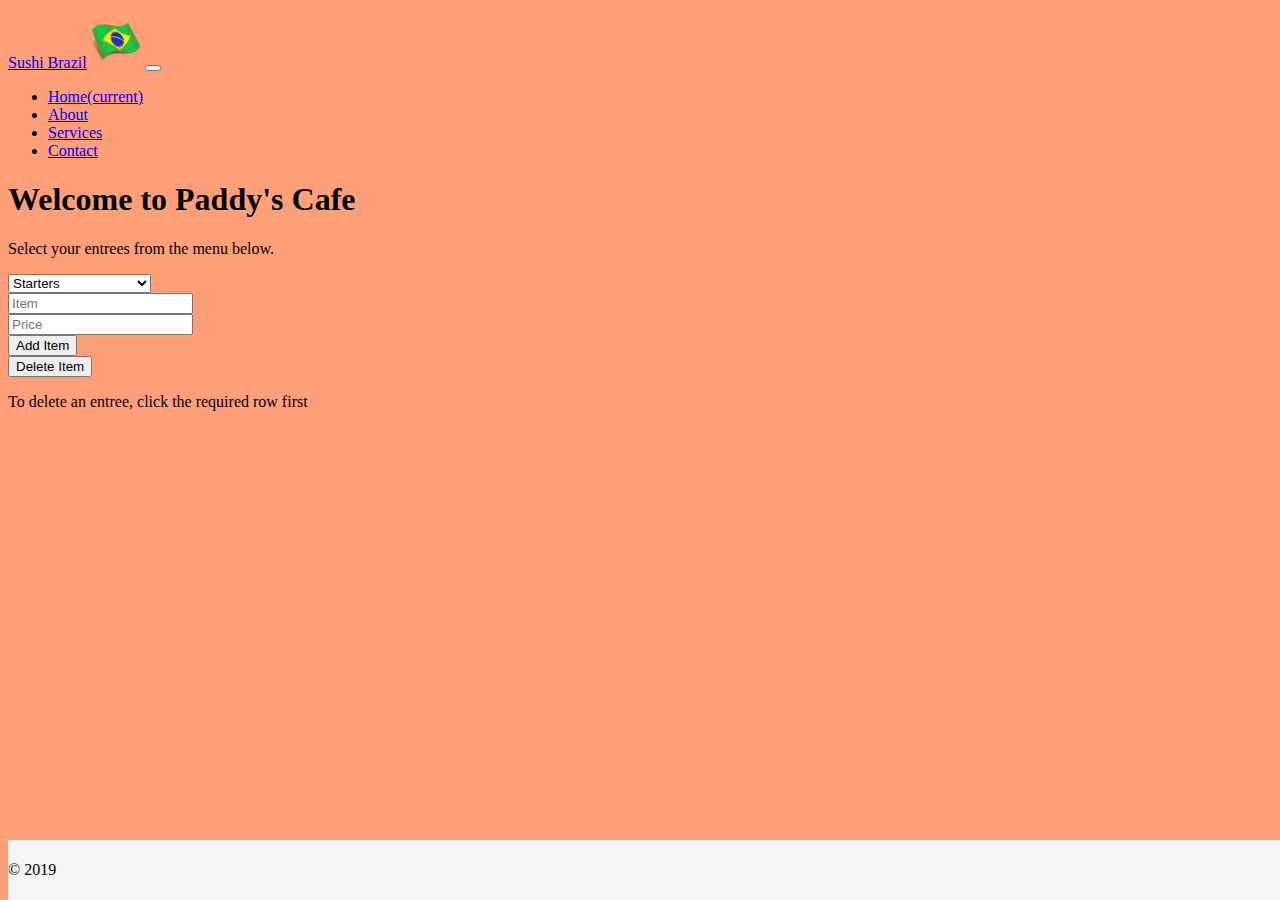
==== views/index.html @ 89de12b5 "validation price" ====
<!DOCTYPE html>
<html lang="en">

<head>
	<meta charset="utf-8">
	<meta name="viewport" content="width=device-width, initial-scale=1, shrink-to-fit=no">
	<meta name="description" content="">
	<meta name="author" content="">
	<title>IWA Demo App</title>
	<!-- Bootstrap core CSS -->
	<link href="css/bootstrap.min.css" rel="stylesheet">
	<link href="css/SushiBrazil.css" rel="stylesheet">
</head>

<body>
	<!-- Navigation -->
	<nav class="navbar navbar-expand-lg navbar-dark bg-dark static-top">
		<div class="container">	<a class="navbar-brand" href="#">Sushi Brazil</a>
        <img src="./images/bandeirabrasil.png" alt="Brazilian Flag" width="50" height="60">
			<button class="navbar-toggler" type="button" data-toggle="collapse" data-target="#navbarResponsive" aria-controls="navbarResponsive" aria-expanded="false" aria-label="Toggle navigation">	<span class="navbar-toggler-icon"></span>
			</button>
			<div class="collapse navbar-collapse" id="navbarResponsive">
				<ul class="navbar-nav ml-auto">
					<li class="nav-item active"><a class="nav-link" href="#">Home<span class="sr-only">(current)</span></a></li>
					<li class="nav-item"><a class="nav-link" href="#">About</a></li>
					<li class="nav-item"><a class="nav-link" href="#">Services</a></li>
					<li class="nav-item"><a class="nav-link" href="#">Contact</a></li>
				</ul>
			</div>
		</div>
	</nav>
	<!-- Page Content -->
	<div class="container">
		<div class="row">
			<div class="col-lg-12 text-left">
				<h1 class="mt-5">Welcome to Paddy's Cafe</h1>
				<p class="lead">Select your entrees from the menu below.</p>
			</div>
			<div id="results" class="col-lg-8 text-center order-3"></div>
			<div class="col-lg-4 text-center order-2">
				<form enctype="application/json" action="/post/json" method="post">
					<div class="form-group">
						<select class="form-control" name="sec_n">
							<option value="0">Starters</option>
                            <option value="1">Sushi</option>
                            <option value="2">Combos</option>
                            <option value="3">Soft Drinks</option>
                            <option value="4">Alcoholic Beverages</option>
						</select>
					</div>
					<div class="form-group">
						<input class="form-control" type="text" name="item" placeholder="Item">
					</div>
					<div class="form-group">
						<input class="form-control" step="0.50" id="unitPrice" type="number" min="0" name="price" placeholder="Price">
					</div>
					<button type="submit" class="btn btn-primary btn-block">Add Item</button>
				</form>
                    <button id="delete" class="btn btn-block btn-danger">Delete Item</button>
                    <p class="text-muted">To delete an entree, click the required row first</p>
			</div>
		</div>
	</div>
	<footer class="footer">
		<div class="container">	<span class="text-muted">&copy; 2019</span>
		</div>
	</footer>
	<!-- Bootstrap core JavaScript -->
	<script src="jquery/jquery.min.js"></script>
	<script src="jquery/table.js"></script>
	<script src="js/bootstrap.min.js"></script>
    
</body>

</html>
---- views/css/SushiBrazil.css ----
html {
  position: relative;
  min-height: 100%;
}
body {
  /* Margin bottom by footer height */
  margin-bottom: 60px;
  background-color: lightsalmon;
}
.footer {
  position: absolute;
  bottom: 0;
  width: 100%;
  /* Set the fixed height of the footer here */
  height: 60px;
  line-height: 60px; /* Vertically center the text there */
  background-color: #f5f5f5;
}
table, th, td {
     border-collapse: collapse;
     border: 1px solid black;
     text-align: center;
}
 table {
     border-collapse: collapse;
     width:100%;
}
 td, th {
     border: 1px solid #ced4da;
     padding: 0.5rem;
     text-align: left;
}
 th {
     font-weight: bold;
}
.selected {
            background-color: #dc3545;
            color: #FFF;
}
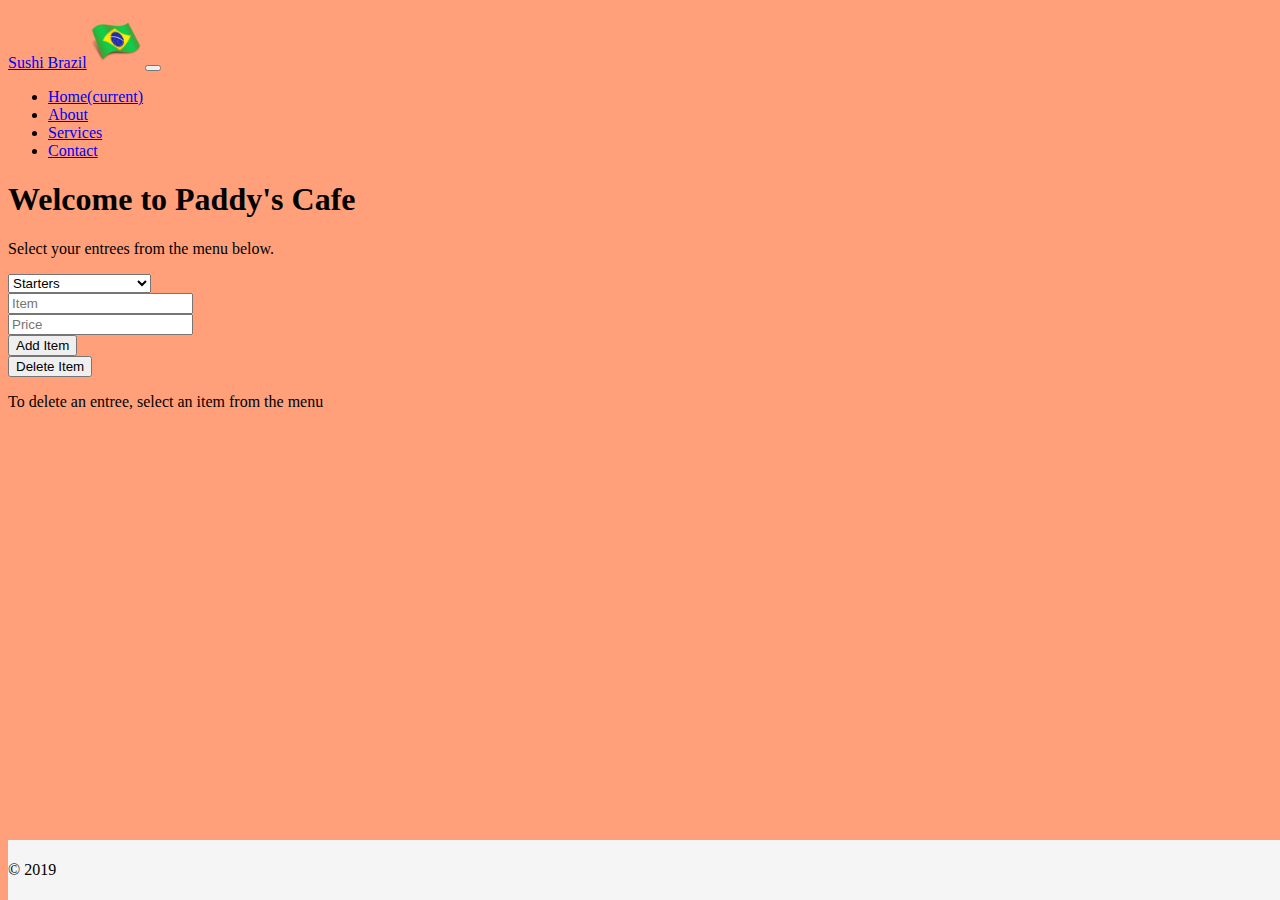
==== commit 3c7663a7: "adding comments and fixing alert messages" ====
--- a/views/index.html
+++ b/views/index.html
@@ -49,7 +49,7 @@
 						</select>
 					</div>
 					<div class="form-group">
-						<input class="form-control" type="text" name="item" placeholder="Item">
+						<input class="form-control" type="text" id="item" name="item" placeholder="Item">
 					</div>
 					<div class="form-group">
 						<input class="form-control" step="0.50" id="unitPrice" type="number" min="0" name="price" placeholder="Price">
@@ -57,7 +57,7 @@
 					<button type="submit" class="btn btn-primary btn-block">Add Item</button>
 				</form>
                     <button id="delete" class="btn btn-block btn-danger">Delete Item</button>
-                    <p class="text-muted">To delete an entree, click the required row first</p>
+                    <p class="text-muted">To delete an entree, select an item from the menu</p>
 			</div>
 		</div>
 	</div>
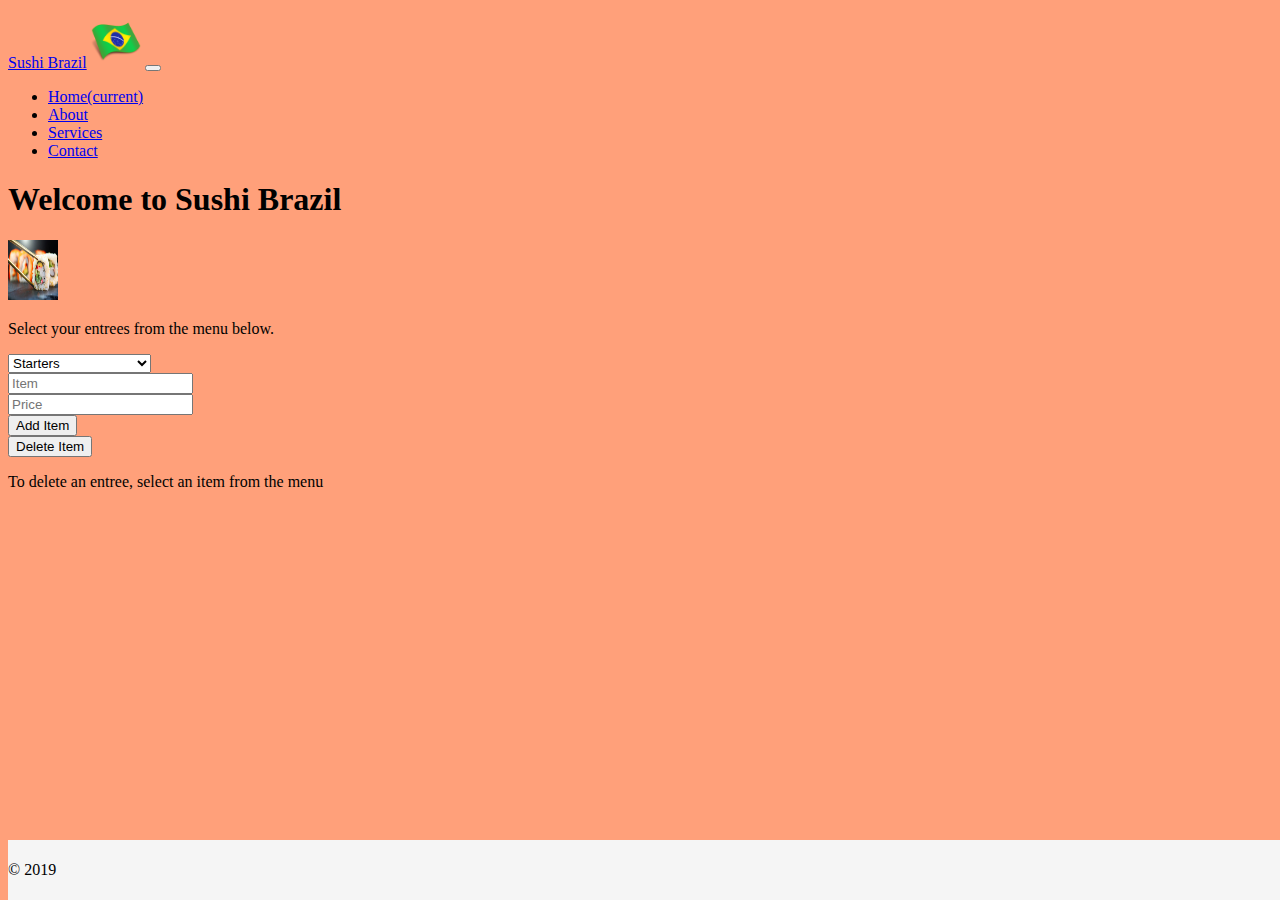
==== commit 8840bc2f: "adding sushi pic" ====
--- a/views/index.html
+++ b/views/index.html
@@ -33,7 +33,8 @@
 	<div class="container">
 		<div class="row">
 			<div class="col-lg-12 text-left">
-				<h1 class="mt-5">Welcome to Paddy's Cafe</h1>
+				<h1 class="mt-5">Welcome to Sushi Brazil</h1>
+                <img src="./images/sushi.jpg" alt="Sushi" width="50" height="60">
 				<p class="lead">Select your entrees from the menu below.</p>
 			</div>
 			<div id="results" class="col-lg-8 text-center order-3"></div>
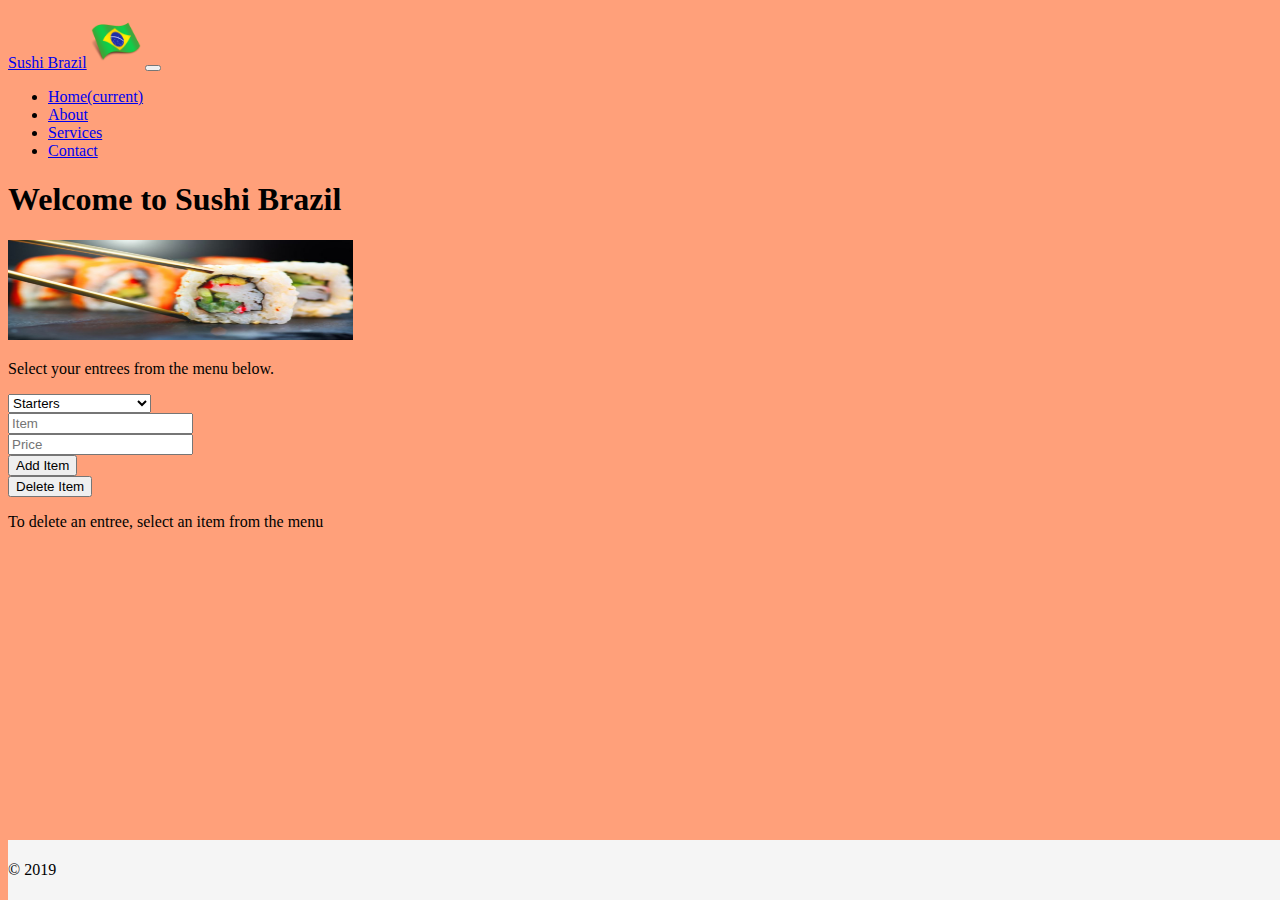
==== commit 75c566ef: "adjusting pic size" ====
--- a/views/index.html
+++ b/views/index.html
@@ -34,7 +34,7 @@
 		<div class="row">
 			<div class="col-lg-12 text-left">
 				<h1 class="mt-5">Welcome to Sushi Brazil</h1>
-                <img src="./images/sushi.jpg" alt="Sushi" width="50" height="60">
+                <img src="./images/sushi.jpg" alt="Sushi" width="345" height="100">
 				<p class="lead">Select your entrees from the menu below.</p>
 			</div>
 			<div id="results" class="col-lg-8 text-center order-3"></div>
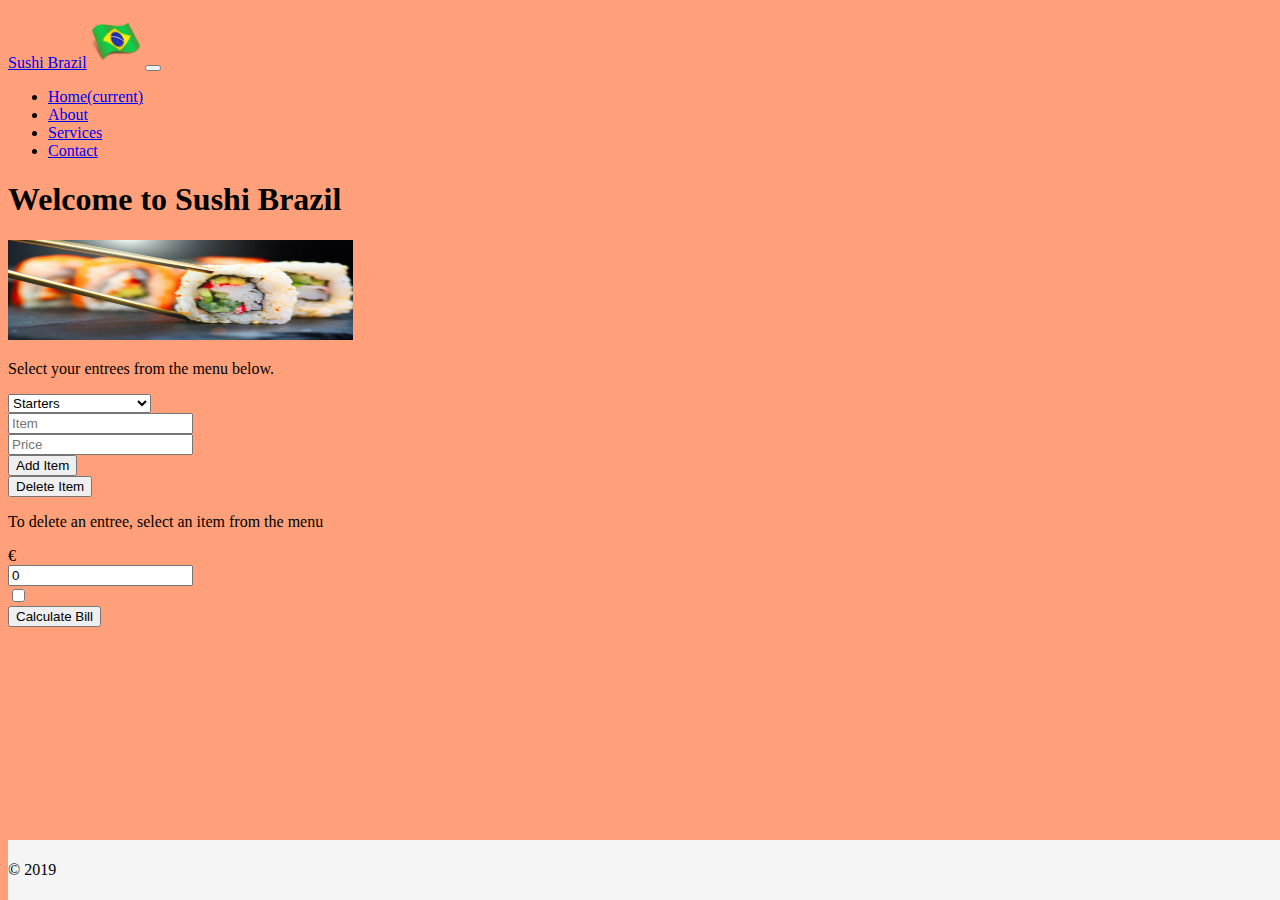
==== commit 38249b5e: "vegetarian+calcbill functions" ====
--- a/views/index.html
+++ b/views/index.html
@@ -10,6 +10,18 @@
 	<!-- Bootstrap core CSS -->
 	<link href="css/bootstrap.min.css" rel="stylesheet">
 	<link href="css/SushiBrazil.css" rel="stylesheet">
+    <script src="js/SushiBrazil.js"></script>
+    <script>
+        window.addEventListener("load", function() {
+            document.forms[1].txtBillAmt.value = calculateBill('menuTable');
+            document.querySelector("#calcBill").addEventListener("click", function() {
+                document.forms[1].txtBillAmt.value = calculateBill('menuTable');
+            });
+            document.querySelector("#showVeg").addEventListener("click", function() {
+                highlightVegetarian('menuTable', this.checked);
+            });
+        });
+    </script>
 </head>
 
 <body>
@@ -59,6 +71,21 @@
 				</form>
                     <button id="delete" class="btn btn-block btn-danger">Delete Item</button>
                     <p class="text-muted">To delete an entree, select an item from the menu</p>
+                <form>
+                    <div class="input-group">
+                        <div class="input-group-prepend">
+                                                        <span class="input-group-text">&euro;</span>
+                        </div>
+                        <input type="text" class="form-control" aria-label="Total" name="txtBillAmt">
+                         <div class="input-group-append">
+                            <div class="input-group-text">
+                                <input type="checkbox" id="showVeg" aria-label="Checkbox for following text input">
+                            </div>
+                        </div>
+                        <input class="btn btn-block btn-secondary" type="button" name="btnCalcBill" value="Calculate Bill" id="calcBill">
+                    </div>
+                    
+                </form>
 			</div>
 		</div>
 	</div>
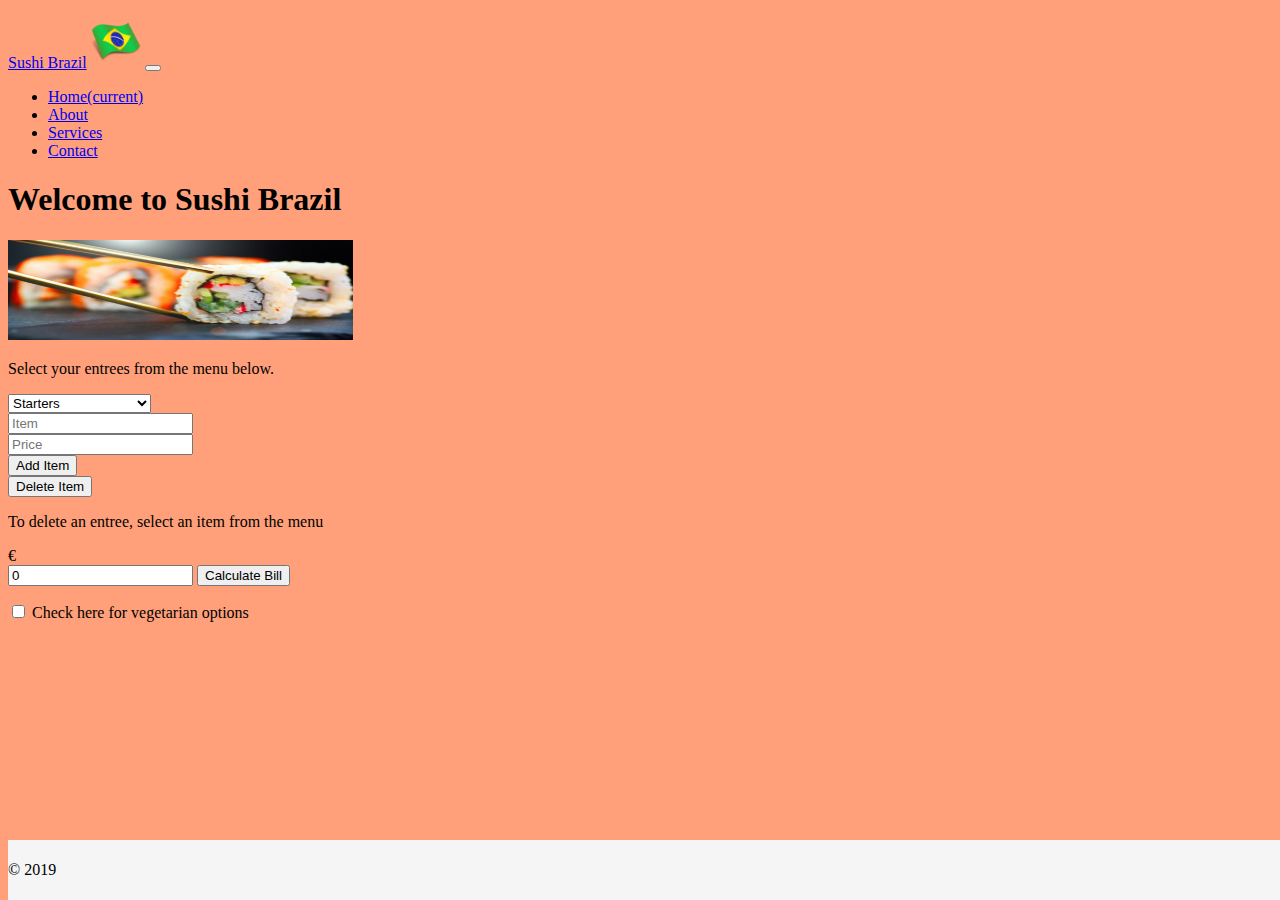
==== commit 39106ab3: "altering layout veggie option check" ====
--- a/views/index.html
+++ b/views/index.html
@@ -77,14 +77,14 @@
                                                         <span class="input-group-text">&euro;</span>
                         </div>
                         <input type="text" class="form-control" aria-label="Total" name="txtBillAmt">
-                         <div class="input-group-append">
-                            <div class="input-group-text">
-                                <input type="checkbox" id="showVeg" aria-label="Checkbox for following text input">
-                            </div>
-                        </div>
                         <input class="btn btn-block btn-secondary" type="button" name="btnCalcBill" value="Calculate Bill" id="calcBill">
                     </div>
-                    
+                </form>
+                <form>
+                    <p> </p>
+                    <div class="input-group-text">
+                    <input type="checkbox" id="showVeg" aria-label="Checkbox for following text input"> Check here for vegetarian options<br>
+                    </div>
                 </form>
 			</div>
 		</div>
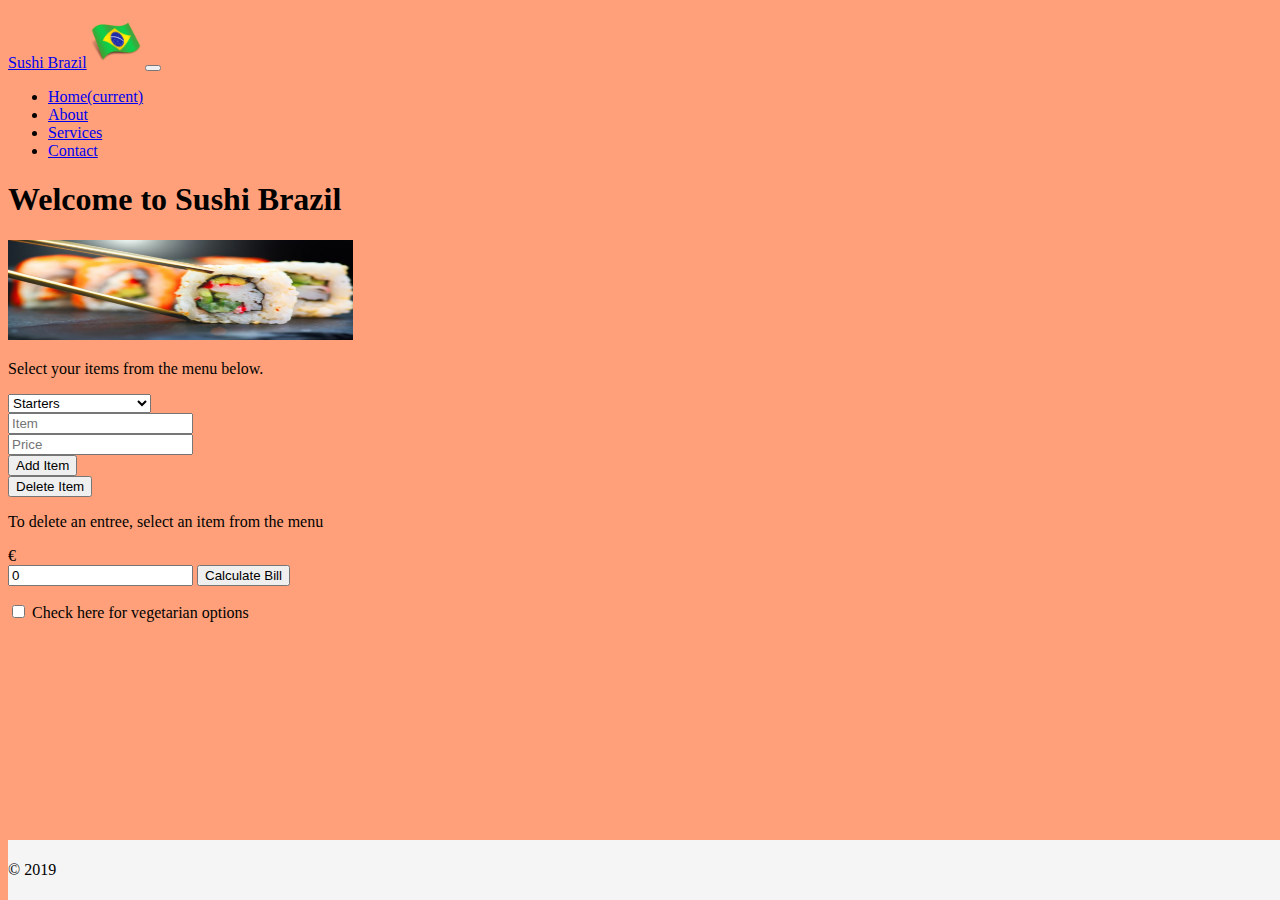
==== commit dbd8618e: "added a few comments" ====
--- a/views/index.html
+++ b/views/index.html
@@ -47,7 +47,7 @@
 			<div class="col-lg-12 text-left">
 				<h1 class="mt-5">Welcome to Sushi Brazil</h1>
                 <img src="./images/sushi.jpg" alt="Sushi" width="345" height="100">
-				<p class="lead">Select your entrees from the menu below.</p>
+				<p class="lead">Select your items from the menu below.</p>
 			</div>
 			<div id="results" class="col-lg-8 text-center order-3"></div>
 			<div class="col-lg-4 text-center order-2">
